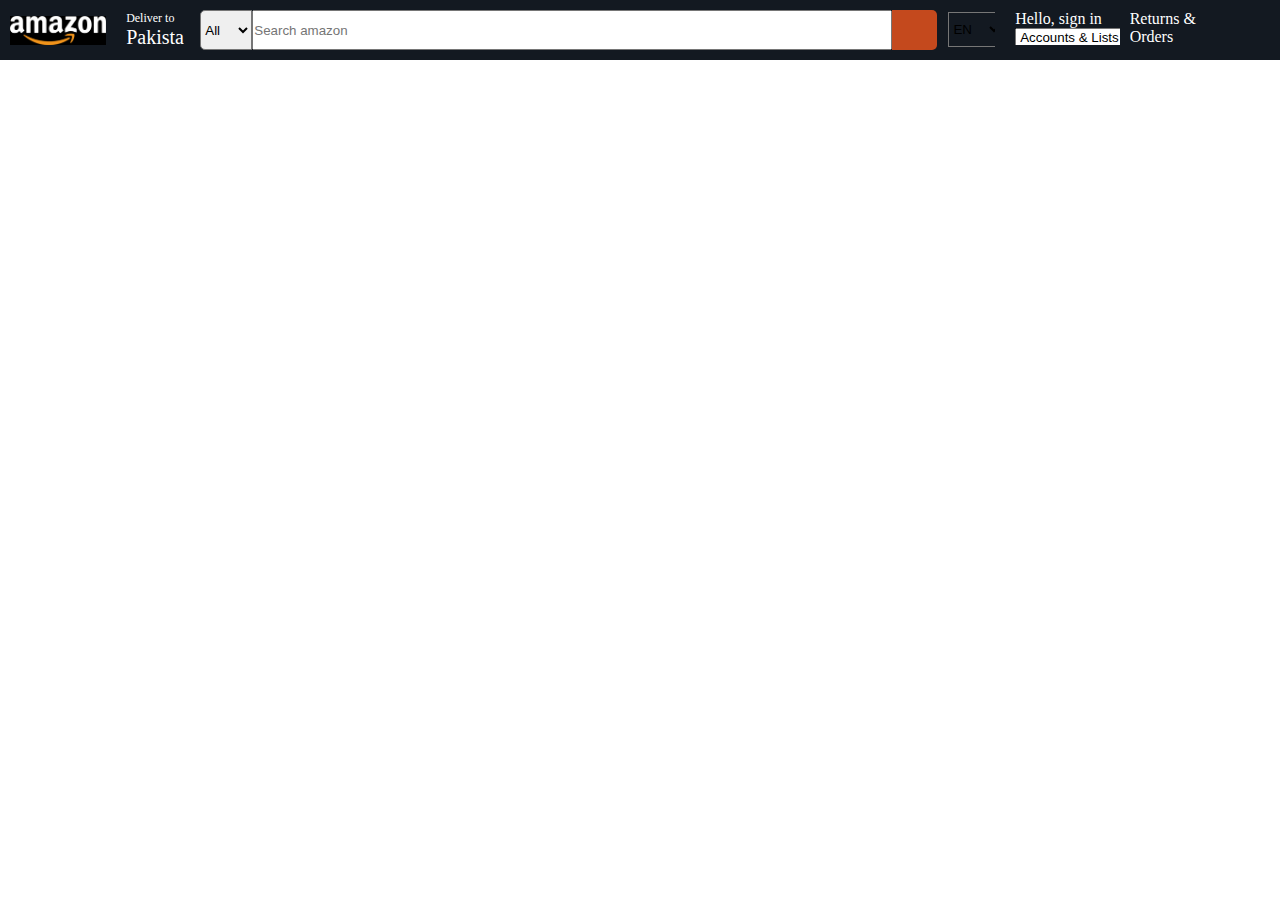
==== index.html @ acdb038f "." ====
<!DOCTYPE html>
<html lang="en">
  <head>
    <meta charset="UTF-8" />
    <meta name="viewport" content="width=device-width, initial-scale=1.0" />
    <title>Document</title>
    <link rel="stylesheet" href="style.css" />
    <link
      rel="stylesheet"
      href="https://cdnjs.cloudflare.com/ajax/libs/font-awesome/6.5.1/css/all.min.css"
      integrity="sha512-DTOQO9RWCH3ppGqcWaEA1BIZOC6xxalwEsw9c2QQeAIftl+Vegovlnee1c9QX4TctnWMn13TZye+giMm8e2LwA=="
      crossorigin="anonymous"
      referrerpolicy="no-referrer"
    />
  </head>
  <body>
    <nav class="nav-bar">
      <div class="nav-box1"></div>
      <div class="nav-box2">
        <div class="left">
          <p><i class="fa-solid fa-location-dot"></i></p>
        </div>
        <div class="right">
          <p class="del">Deliver to</p>
          <p class="pak">Pakistan</p>
        </div>
      </div>
      <div class="nav-box3">
        <select name="">
          <option value="">All</option>
        </select>
        <input type="text" placeholder="Search amazon" />

        <i
          class="search fa-solid fa-magnifying-glass"
          style="color: #000000"
        ></i>
      </div>
      <div class="nav-box4">
        <select name="" id="">
          <option value=""><p class="lang">EN</p></option>
        </select>
      </div>
      <div class="nav-box5">
        <p>Hello, sign in</p>
        <select name="" id="">
          <option value="">Accounts & Lists</option>
        </select>
      </div>
      <div class="nav-box6"><p>Returns & Orders</p></div>
      <div class="nav-box7">
        <i class="fa fa-cart-plus" aria-hidden="true"></i>
      </div>
    </nav>
  </body>
</html>
---- style.css ----
* {
  overflow-x: hidden;
  margin: 0;
  padding: 0px;
  box-sizing: border-box;
}
.nav-bar {
  background-color: #131921;
  height: 60px;
  display: flex;
}
.nav-box1 {
  background-image: url(./download.png);
  background-position: center;
  background-size: contain;
  background-repeat: no-repeat;
  width: 113px;
  height: 60px;
  margin-left: 10px;
}
p i {
  color: white;
  margin-top: 20px;
  size: 10px;
}
.nav-box2 {
  display: flex;
  align-items: center;
  margin-left: 10px;
  padding: 10px;
}
.del {
  font-size: 12px;
  color: white;
}
.pak {
  color: white;
  font-size: 20px;
}
.nav-box3 {
  display: flex;
  justify-content: center;
  margin-top: 10px;
  margin-left: -25px;
  width: 940px;
  height: 40px;
}
.nav-box3 > select {
  width: 52px;
  height: 40px;
  border-top-left-radius: 5px;
  border-bottom-left-radius: 5px;
}
.nav-box3 > input {
  width: 80%;
  height: 40px;
}
.search {
  padding: 12px;
  background-color: rgb(196, 73, 29);
  width: 45px;
  border-top-right-radius: 5px;
  border-bottom-right-radius: 5px;
}
.nav-box4 {
  margin-right: 10px;
  margin-left: -20px;
}
.nav-box4 > select {
  width: 55px;
  height: 35px;
  margin-top: 12px;

  background-color: transparent;
}
.nav-box4 p {
  color: white !important;
}
.nav-box5 {
  color: white;
  overflow-y: hidden;
  width: 131px;
  height: 45px;
  padding: 10px;
}
.nav-box6 {
  overflow-y: hidden;
  width: 100px;
  height: 50px;
  color: white;
  padding: 10px;
}
.nav-box7 {
  color: white;
  padding-top: 20px;
  width: 85px;
  height: 50px;
}
.nav-box7 i {
  height: 20px;
  width: 20px;
}
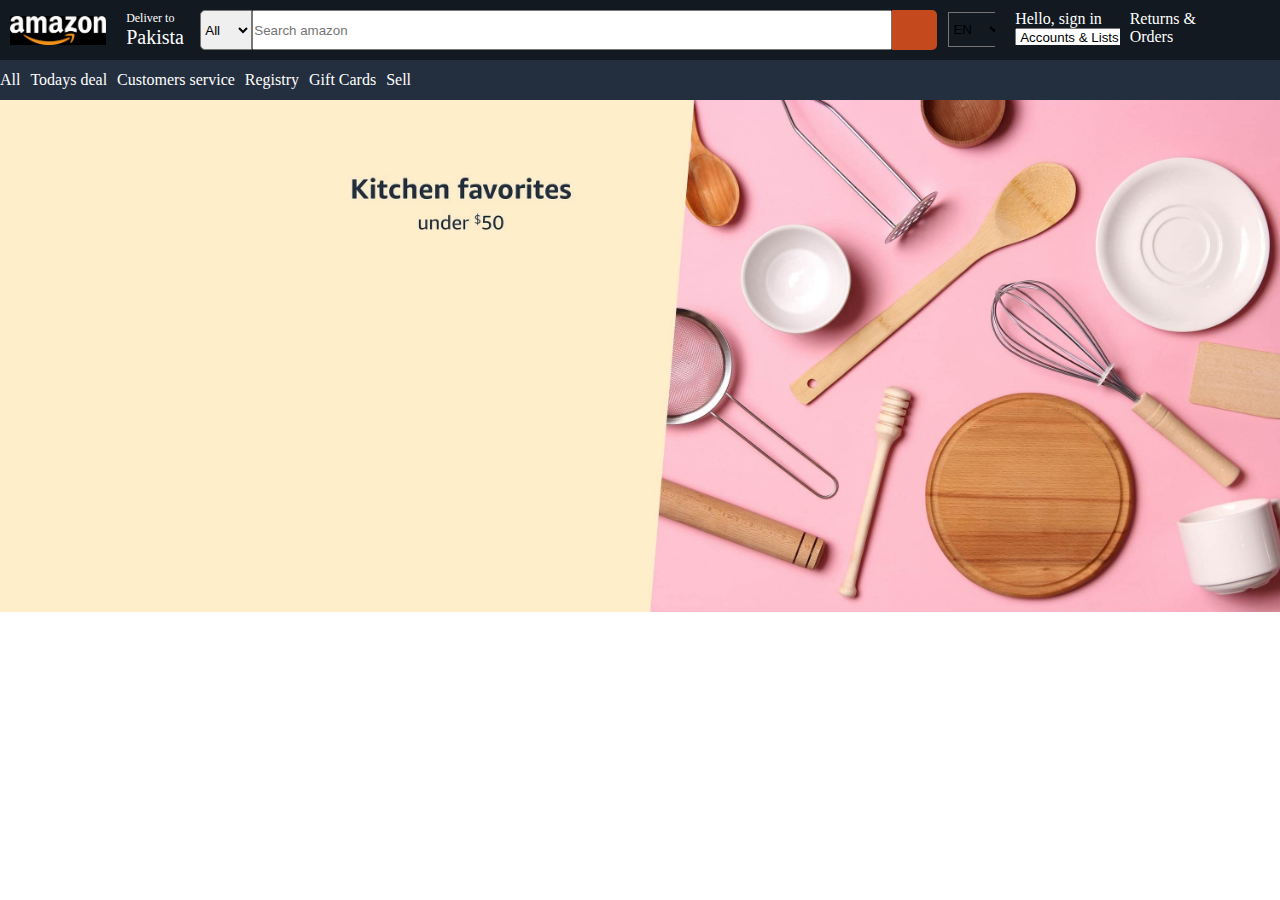
==== commit 8285faae: "." ====
--- a/index.html
+++ b/index.html
@@ -15,8 +15,8 @@
   </head>
   <body>
     <nav class="nav-bar">
-      <div class="nav-box1"></div>
-      <div class="nav-box2">
+      <div class="nav-box1 jam"></div>
+      <div class="nav-box2 jam">
         <div class="left">
           <p><i class="fa-solid fa-location-dot"></i></p>
         </div>
@@ -36,21 +36,34 @@
           style="color: #000000"
         ></i>
       </div>
-      <div class="nav-box4">
+      <div class="nav-box4 jam">
         <select name="" id="">
           <option value=""><p class="lang">EN</p></option>
         </select>
       </div>
-      <div class="nav-box5">
+      <div class="nav-box5 jam">
         <p>Hello, sign in</p>
         <select name="" id="">
           <option value="">Accounts & Lists</option>
         </select>
       </div>
-      <div class="nav-box6"><p>Returns & Orders</p></div>
-      <div class="nav-box7">
+      <div class="nav-box6 jam"><p>Returns & Orders</p></div>
+      <div class="nav-box7 jam">
         <i class="fa fa-cart-plus" aria-hidden="true"></i>
       </div>
     </nav>
+    <nav class="secnav">
+      <ul class="links">
+        <li><i class="fa fa-bars" aria-hidden="true"></i> All</li>
+        <li>Todays deal</li>
+        <li>Customers service</li>
+        <li>Registry</li>
+        <li>Gift Cards</li>
+        <li>Sell</li>
+      </ul>
+    </nav>
+    <div class="hero">
+      
+    </div>
   </body>
 </html>
--- a/style.css
+++ b/style.css
@@ -100,3 +100,29 @@
   height: 20px;
   width: 20px;
 }
+.secnav {
+  display: flex;
+  width: 100%;
+  height: 40px;
+  background-color: #232f3e;
+}
+.links {
+  display: flex;
+  gap: 10px;
+  align-items: center;
+  color: white;
+  justify-content: flex-start;
+}
+.links > li :hover {
+  border: 2px solid white;
+}
+.jam:hover {
+  border: 2px solid white;
+}
+.hero {
+  width: 100%;
+  height: 800px;
+  background-image: url(61lwJy4B8PL._SX3000_.jpg);
+  background-repeat: no-repeat;
+  background-size: contain;
+}
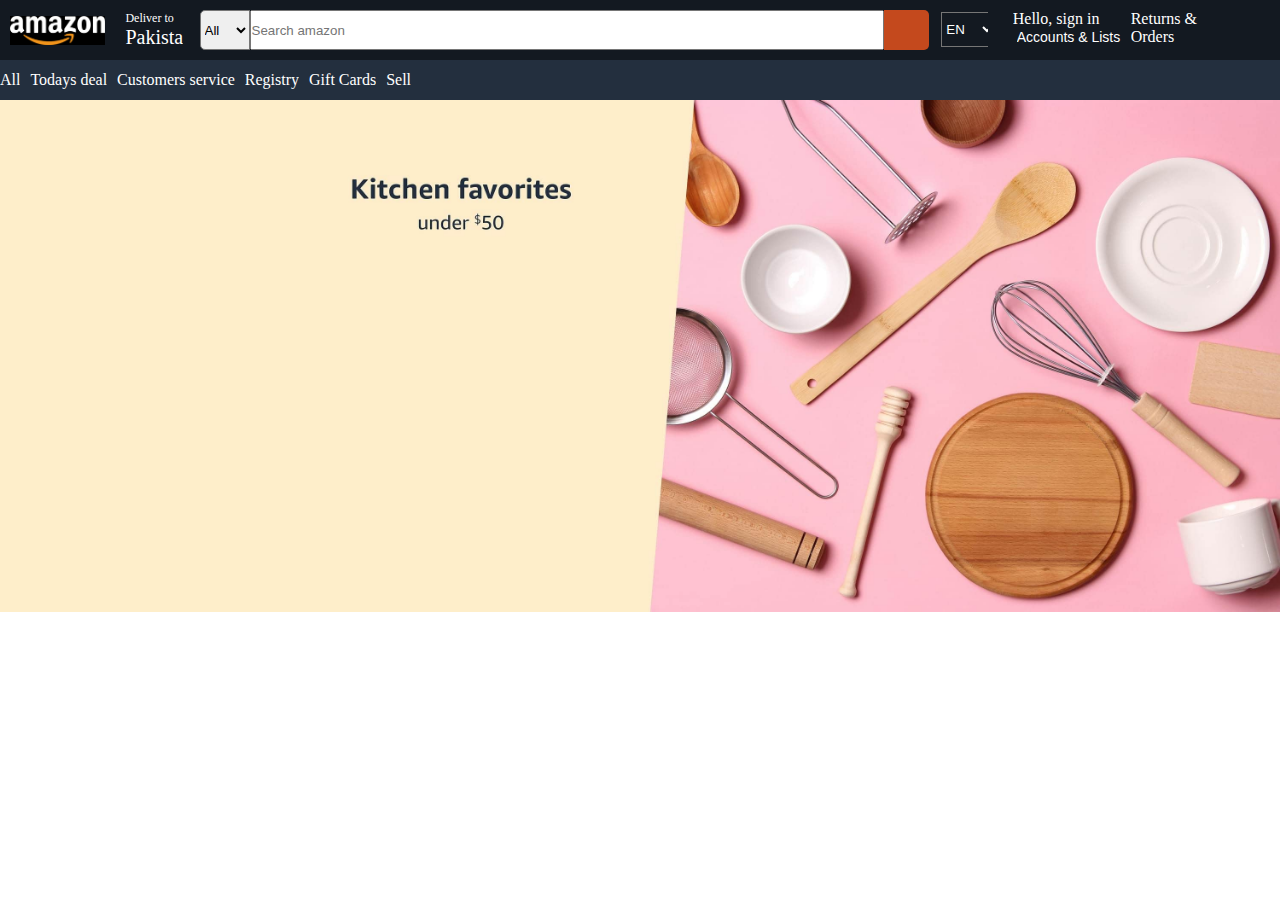
==== commit f6bc6b6d: "navbar fixes" ====
--- a/index.html
+++ b/index.html
@@ -38,7 +38,7 @@
       </div>
       <div class="nav-box4 jam">
         <select name="" id="">
-          <option value=""><p class="lang">EN</p></option>
+          <option value="">EN</option>
         </select>
       </div>
       <div class="nav-box5 jam">
@@ -62,8 +62,6 @@
         <li>Sell</li>
       </ul>
     </nav>
-    <div class="hero">
-      
-    </div>
+    <div class="hero"></div>
   </body>
 </html>
--- a/style.css
+++ b/style.css
@@ -17,6 +17,7 @@
   width: 113px;
   height: 60px;
   margin-left: 10px;
+  overflow: hidden;
 }
 p i {
   color: white;
@@ -44,9 +45,10 @@
   margin-left: -25px;
   width: 940px;
   height: 40px;
+  overflow: hidden;
 }
 .nav-box3 > select {
-  width: 52px;
+  width: 50px;
   height: 40px;
   border-top-left-radius: 5px;
   border-bottom-left-radius: 5px;
@@ -63,26 +65,35 @@
   border-bottom-right-radius: 5px;
 }
 .nav-box4 {
-  margin-right: 10px;
+  margin-right: 15px;
   margin-left: -20px;
+  overflow: hidden;
 }
 .nav-box4 > select {
   width: 55px;
   height: 35px;
   margin-top: 12px;
-
+  color: white;
   background-color: transparent;
 }
-.nav-box4 p {
-  color: white !important;
-}
+
 .nav-box5 {
   color: white;
   overflow-y: hidden;
-  width: 131px;
+  width: 136px;
   height: 45px;
   padding: 10px;
+  overflow: hidden;
+  text-align: left;
 }
+.nav-box5 > select {
+  background-color: transparent;
+  color: white;
+  border: none;
+  outline: none;
+  font-size: 14px;
+}
+
 .nav-box6 {
   overflow-y: hidden;
   width: 100px;
@@ -95,6 +106,7 @@
   padding-top: 20px;
   width: 85px;
   height: 50px;
+  overflow: hidden;
 }
 .nav-box7 i {
   height: 20px;
